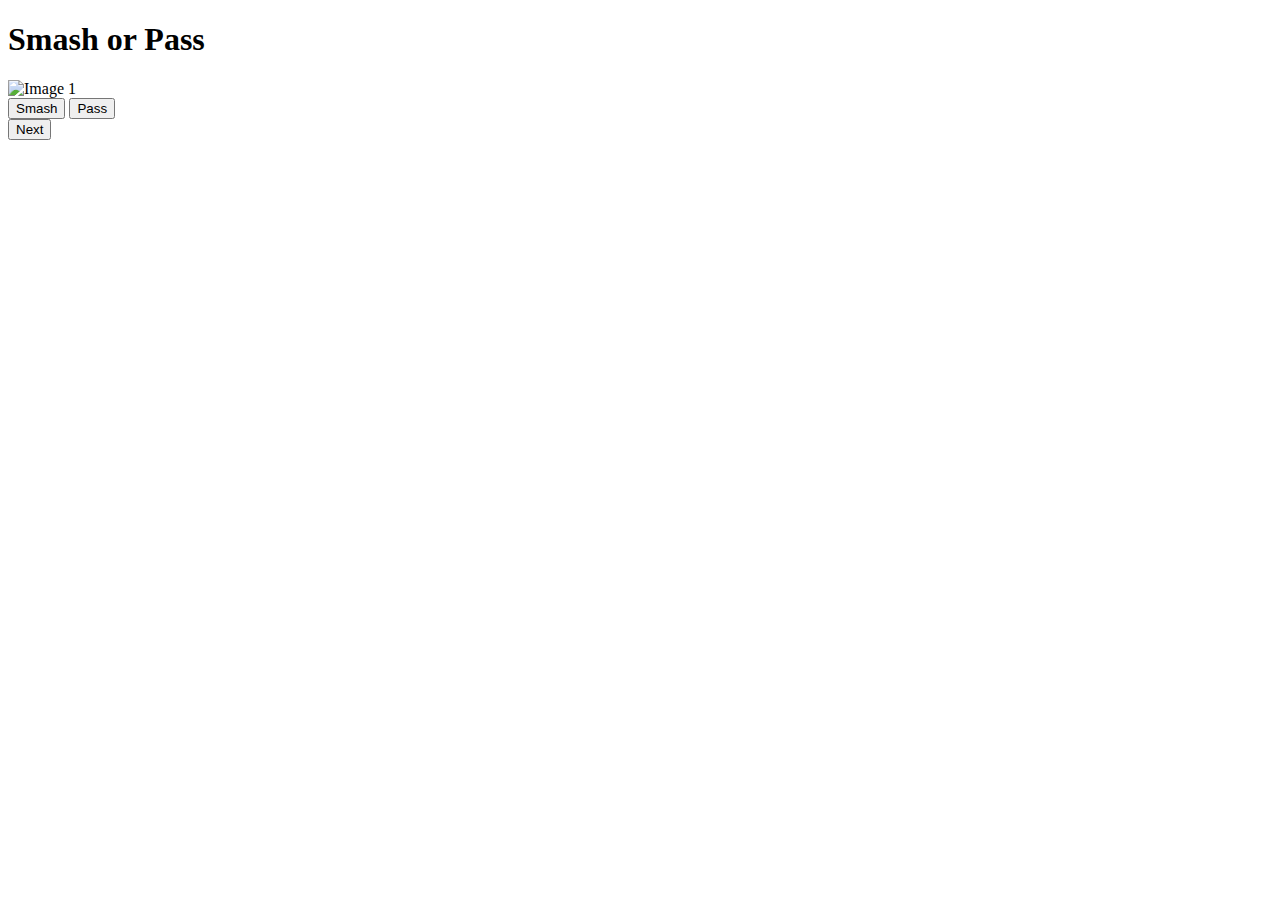
==== client/index.html @ e9767645 "Better" ====
<!DOCTYPE html>
<html lang="en">
<head>
    <meta charset="UTF-8">
    <meta name="viewport" content="width=device-width, initial-scale=1.0">
    <title>Smash or Pass</title>
    <link rel="stylesheet" href="style.css">
</head>
<body>
    <div class="container">
        <h1>Smash or Pass</h1>
        <div class="content">
            <div class="item">
                <img src="./car-1.jpg" alt="Image 1" class = "responsive img">
                <div class="button-group">
                    <button class="smash-btn">Smash</button>
                    <button class="pass-btn">Pass</button>
                </div>
            </div>
            <!-- <div class="item">
                <img src="image2.jpg" alt="Image 2">
                <div class="button-group">
                    <button class="smash-btn">Smash</button>
                    <button class="pass-btn">Pass</button>
                </div>
            </div> -->
            
            <button class="next-btn hide" onclick="changeImage()">Next</button>
        </div>
        
    </div>
    <script src="first.js"></script>

</body>
</html>
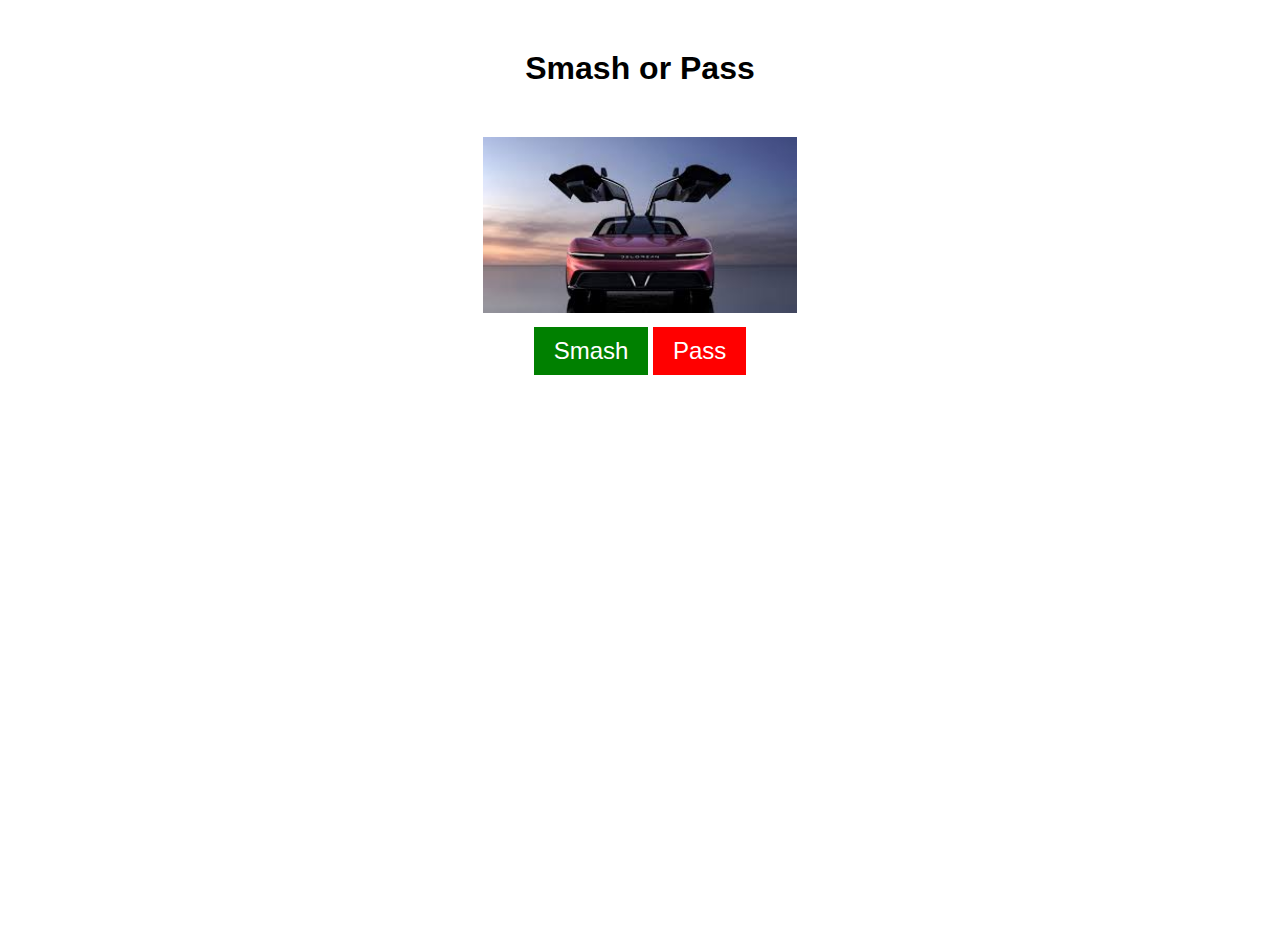
==== commit 4187935b: "commit" ====
--- a/client/index.html
+++ b/client/index.html
@@ -4,32 +4,25 @@
     <meta charset="UTF-8">
     <meta name="viewport" content="width=device-width, initial-scale=1.0">
     <title>Smash or Pass</title>
-    <link rel="stylesheet" href="style.css">
+    <link rel="stylesheet" href="style.css"> 
 </head>
 <body>
     <div class="container">
         <h1>Smash or Pass</h1>
         <div class="content">
             <div class="item">
-                <img src="./car-1.jpg" alt="Image 1" class = "responsive img">
+                <img src="./car-1.jpg" alt="Image 1" class="responsive img">
                 <div class="button-group">
-                    <button class="smash-btn">Smash</button>
-                    <button class="pass-btn">Pass</button>
+                    <button class="smash-btn" id="smash-btn">Smash</button>
+                    <button class="pass-btn" id="pass-btn">Pass</button>
                 </div>
             </div>
-            <!-- <div class="item">
-                <img src="image2.jpg" alt="Image 2">
-                <div class="button-group">
-                    <button class="smash-btn">Smash</button>
-                    <button class="pass-btn">Pass</button>
-                </div>
-            </div> -->
+            <!-- add -->
             
-            <button class="next-btn hide" onclick="changeImage()">Next</button>
+            <button class="next-btn hide" id="next-btn" onclick="changeImage()">Next</button>
         </div>
         
     </div>
     <script src="first.js"></script>
-
 </body>
-</html>
+</html>--- a/client/style.css
+++ b/client/style.css
@@ -0,0 +1,119 @@
+body, html {
+    margin: 0;
+    padding: 0;
+    font-family: Arial, sans-serif;
+}
+
+.container {
+    height: 100vh;
+    width: 70%;
+    margin: auto;
+    text-align: center;
+    
+}
+
+
+h1 {
+    margin-top: 50px;
+}
+
+.content {
+    /* width: 70%; */
+    margin: auto;
+    margin-top: 30px;
+    display: flex;
+    flex-wrap: wrap;
+    flex-direction: column;
+    justify-content: center;
+    align-items: center;
+ 
+}
+
+.item {
+    width: 70%;
+    margin: auto;
+    margin: 20px;
+
+}
+
+.item>img {
+    width: 50%;
+    height: 50%;
+    /* border-radius: 50%; */
+}
+
+.button-group{
+    /* display:flex;
+    flex-direction: row; */
+    width: 50%;
+    margin: auto;
+    /* justify-content: center; */
+   
+}
+
+button{
+    font-size: 1.5em;
+}
+
+.smash-btn, .pass-btn {
+    margin-top: 10px;
+    padding: 10px 20px;
+    border: none;
+    cursor: pointer;
+}
+
+.next-btn{
+    margin-top: 20px;
+    border-radius: 0%;
+    padding: 10px 20px;
+    cursor: pointer;
+    width: 30%;
+    margin: auto;
+    font-size: 1.5em;
+}
+
+.smash-btn {
+    background-color: green;
+    color: white;
+}
+
+.pass-btn {
+    background-color: red;
+    color: white;
+}
+
+
+.smash-btn:hover,.smash-btn:active {
+  color: black;
+  background-color: #c9ff8c;
+  font-size: 200%;
+}
+
+.pass-btn:hover,.pass-btn:active 
+ {
+  color: black;
+  background-color: #ea6060;
+    font-size: 200%;
+}
+
+.next-btn:hover,.next-btn:active 
+ {
+  color: black;
+  background-color: #4db7f9;
+   font-size: 200%;
+}
+
+.vote-display{
+    font-size: 1.5em;
+    background-color: antiquewhite;
+    margin-top: 20px;
+    padding: 20px;
+    /* display: flex;
+    flex-direction: row; */
+}
+
+
+.hide{
+    display: none;
+}
+
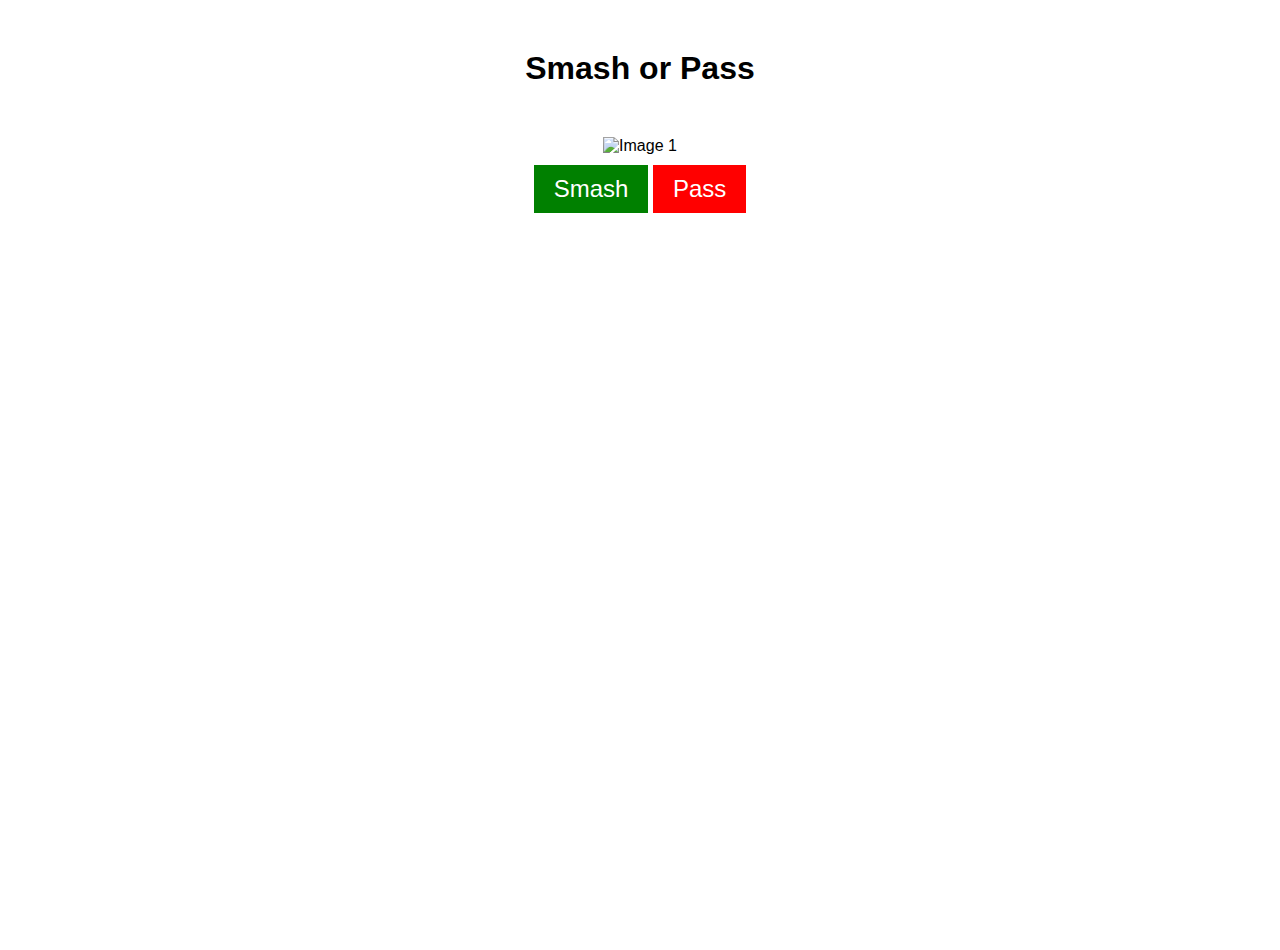
==== commit 4f5360d6: "fixed bugs" ====
--- a/client/index.html
+++ b/client/index.html
@@ -11,7 +11,7 @@
         <h1>Smash or Pass</h1>
         <div class="content">
             <div class="item">
-                <img src="./car-1.jpg" alt="Image 1" class="responsive img">
+                <img src="" alt="Image 1" class="responsive img imageClass">
                 <div class="button-group">
                     <button class="smash-btn" id="smash-btn">Smash</button>
                     <button class="pass-btn" id="pass-btn">Pass</button>
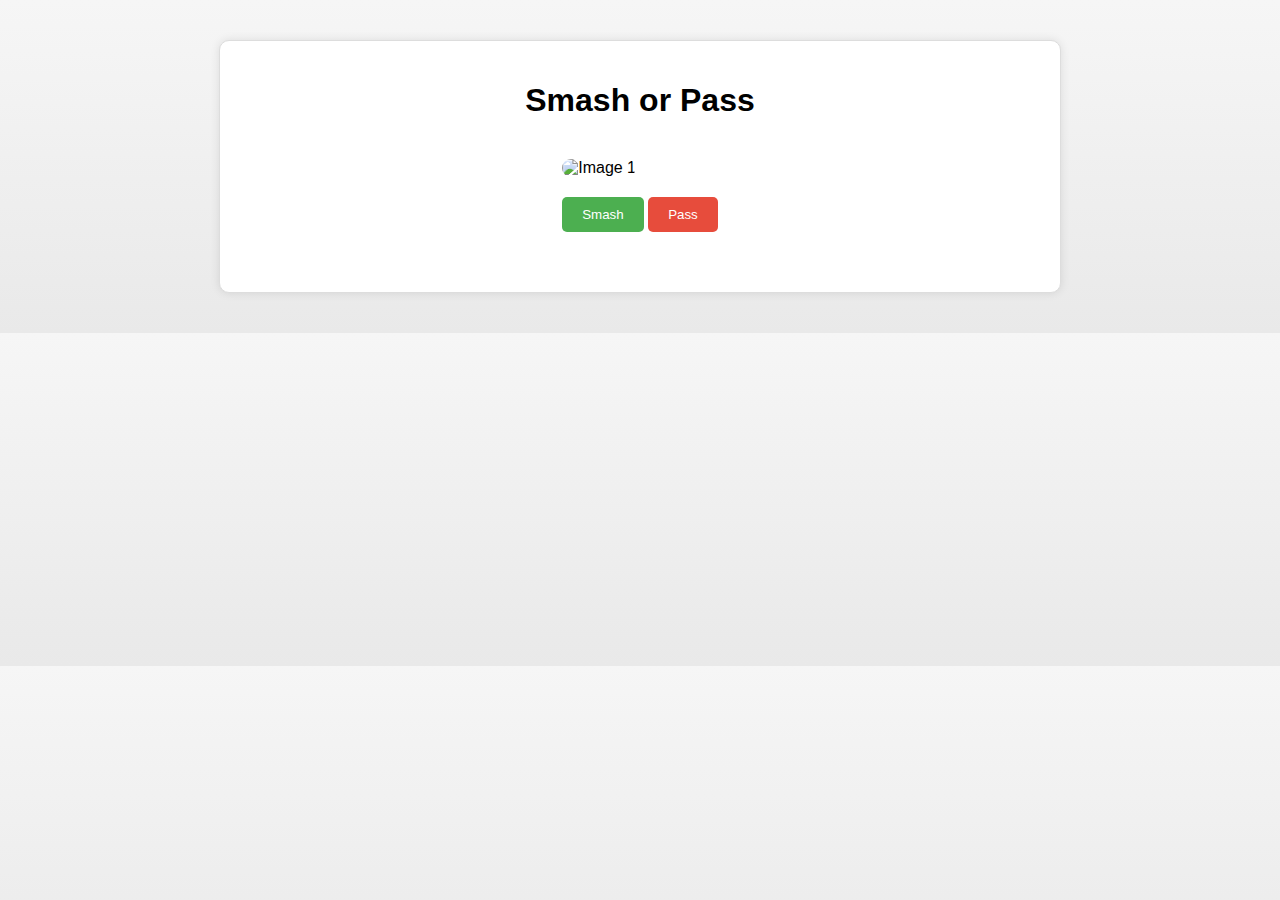
==== commit 21e49b12: "coded" ====
--- a/client/index.html
+++ b/client/index.html
@@ -13,13 +13,13 @@
             <div class="item">
                 <img src="" alt="Image 1" class="responsive img imageClass">
                 <div class="button-group">
-                    <button class="smash-btn" id="smash-btn">Smash</button>
-                    <button class="pass-btn" id="pass-btn">Pass</button>
+                    <button class="smash-btn" id="smash-btn" onclick="changeImage()">Smash</button>
+                    <button class="pass-btn" id="pass-btn" onclick="changeImage()">Pass</button>
                 </div>
             </div>
             <!-- add -->
             
-            <button class="next-btn hide" id="next-btn" onclick="changeImage()">Next</button>
+           
         </div>
         
     </div>
--- a/client/style.css
+++ b/client/style.css
@@ -1,119 +1,89 @@
-body, html {
-    margin: 0;
-    padding: 0;
-    font-family: Arial, sans-serif;
+body {
+  /* Gradientbackground  */
+  background: linear-gradient(to bottom, #f6f6f6, #e9e9e9);
+  font-family: Arial, sans-serif;
+  margin: 0;
+  padding: 0;
 }
 
 .container {
-    height: 100vh;
-    width: 70%;
-    margin: auto;
-    text-align: center;
-    
+  max-width: 800px;
+  margin: 40px auto;
+  padding: 20px;
+  background-color: #fff;
+  border: 1px solid #ddd;
+  box-shadow: 0 0 10px rgba(0, 0, 0, 0.1);
+  border-radius: 10px;
 }
 
-
 h1 {
-    margin-top: 50px;
+  text-align: center;
+  margin-bottom: 20px;
 }
 
 .content {
-    /* width: 70%; */
-    margin: auto;
-    margin-top: 30px;
-    display: flex;
-    flex-wrap: wrap;
-    flex-direction: column;
-    justify-content: center;
-    align-items: center;
- 
+  display: flex;
+  flex-direction: column;
+  align-items: center;
+  padding: 20px;
 }
 
 .item {
-    width: 70%;
-    margin: auto;
-    margin: 20px;
-
+  margin-bottom: 20px;
 }
 
-.item>img {
-    width: 50%;
-    height: 50%;
-    /* border-radius: 50%; */
+.imageClass {
+  width: 100%;
+  height: 300px;
+  object-fit: cover;
+  border-radius: 10px;
 }
 
-.button-group{
-    /* display:flex;
-    flex-direction: row; */
-    width: 50%;
-    margin: auto;
-    /* justify-content: center; */
-   
+.button-group {
+  margin-top: 20px;
+  justify-content: space-between;
 }
 
-button{
-    font-size: 1.5em;
-}
-
-.smash-btn, .pass-btn {
-    margin-top: 10px;
-    padding: 10px 20px;
-    border: none;
-    cursor: pointer;
-}
-
-.next-btn{
-    margin-top: 20px;
-    border-radius: 0%;
-    padding: 10px 20px;
-    cursor: pointer;
-    width: 30%;
-    margin: auto;
-    font-size: 1.5em;
+button {
+  padding: 10px 20px;
+  border: none;
+  border-radius: 5px;
+  cursor: pointer;
 }
 
 .smash-btn {
-    background-color: green;
-    color: white;
+  background-color: #4CAF50;
+  color: #fff;
 }
 
 .pass-btn {
-    background-color: red;
-    color: white;
+  background-color: #e74c3c;
+  color: #fff;
 }
 
-
-.smash-btn:hover,.smash-btn:active {
-  color: black;
-  background-color: #c9ff8c;
-  font-size: 200%;
+.next-btn {
+  background-color: #333;
+  color: #fff;
+  padding: 10px 20px;
+  border: none;
+  border-radius: 5px;
+  cursor: pointer;
+  margin-top: 20px;
 }
 
-.pass-btn:hover,.pass-btn:active 
- {
-  color: black;
-  background-color: #ea6060;
-    font-size: 200%;
+.next-btn:hover {
+  background-color: #0b7dda;
 }
 
-.next-btn:hover,.next-btn:active 
- {
-  color: black;
-  background-color: #4db7f9;
-   font-size: 200%;
+.smash-btn:hover {
+  background-color: #138b35;
 }
 
-.vote-display{
-    font-size: 1.5em;
-    background-color: antiquewhite;
-    margin-top: 20px;
-    padding: 20px;
-    /* display: flex;
-    flex-direction: row; */
+.pass-btn:hover {
+  background-color: #bd3030;
 }
 
-
-.hide{
-    display: none;
+.hide {
+  display: none;
 }
 
